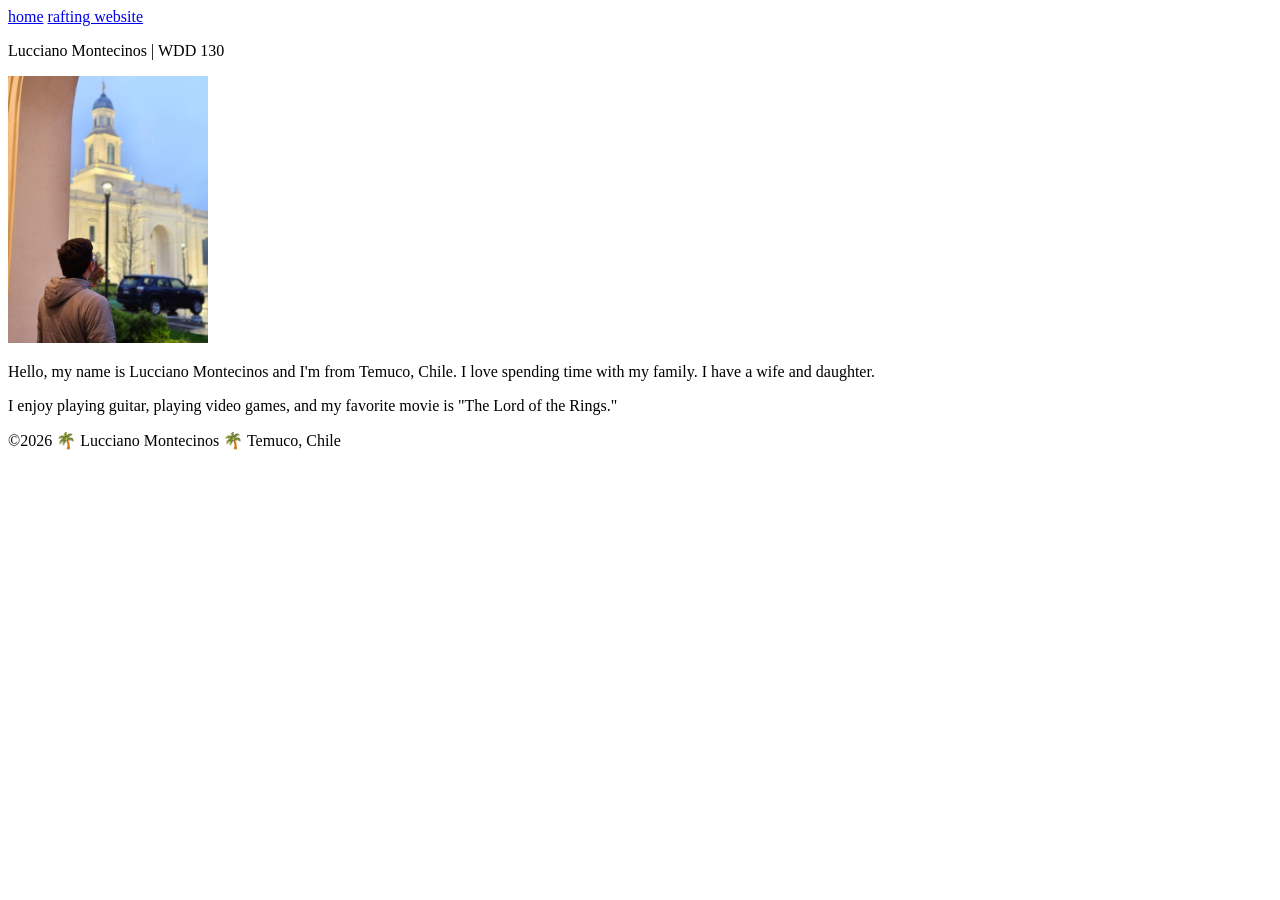
==== index.html @ 5b39c943 "me in a few words" ====
<!DOCTYPE html>
<html lang="en-US">

<head>
    <meta charset="UTF-8">
    <meta name="viewport" content="width=device-width, initial-scale=1.0">
    <title>Lucciano Montecinos | WDD 130 </title>
</head>

<body>
    <header>
        <nav>
            <a href="#">home</a>
            <a href="wwr/">rafting website</a>
        </nav>
    </header>
    <main>
        <p>Lucciano Montecinos | WDD 130 </p>
        <img src="images/profile.jpg" alt="This is me in the temple" width="200">
        <p>Hello, my name is Lucciano Montecinos and I'm from Temuco, Chile. I love spending time
            with my family. I have a wife and daughter.</p>
        <p>I enjoy playing guitar, playing video games, and my favorite
            movie is "The Lord of the Rings."</p>

    </main>
    <footer>
        <p>©2026 🌴 Lucciano Montecinos 🌴 Temuco, Chile</p>
    </footer>
</body>

</html>
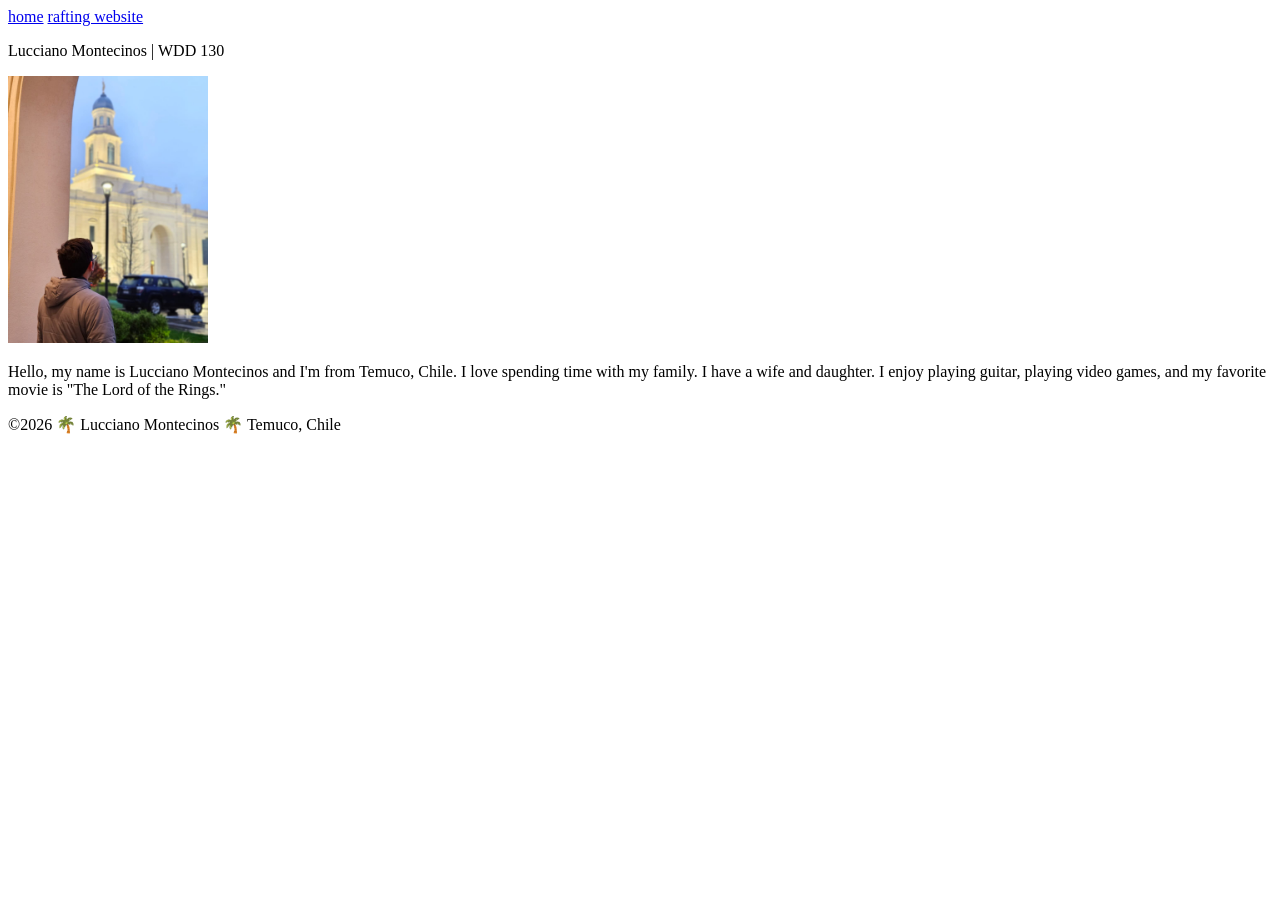
==== commit 7de371a2: "something about me pt. 2" ====
--- a/index.html
+++ b/index.html
@@ -18,8 +18,8 @@
         <p>Lucciano Montecinos | WDD 130 </p>
         <img src="images/profile.jpg" alt="This is me in the temple" width="200">
         <p>Hello, my name is Lucciano Montecinos and I'm from Temuco, Chile. I love spending time
-            with my family. I have a wife and daughter.</p>
-        <p>I enjoy playing guitar, playing video games, and my favorite
+            with my family. I have a wife and daughter. I enjoy playing guitar, playing video games,
+            and my favorite
             movie is "The Lord of the Rings."</p>
 
     </main>
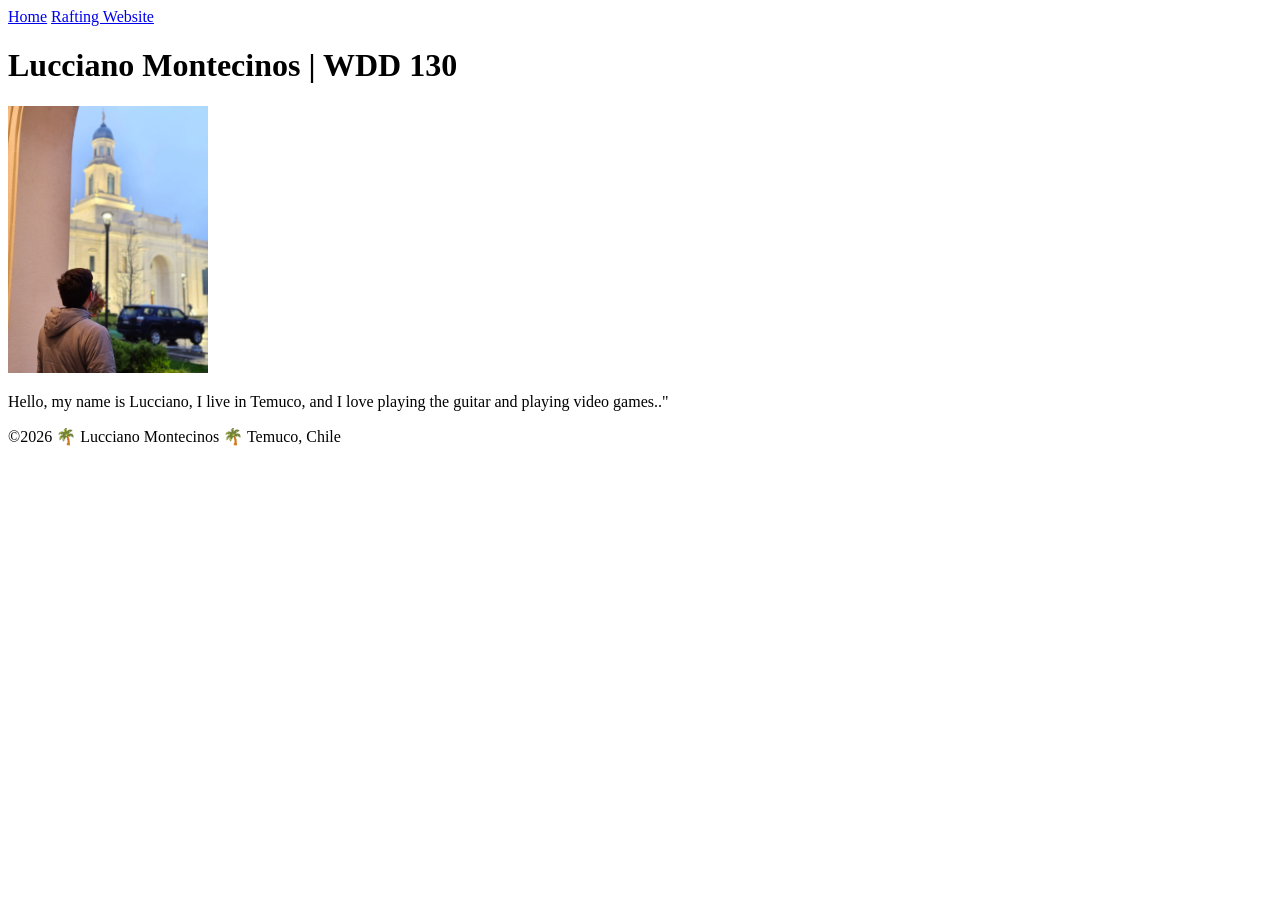
==== commit f6a8d936: "me in a few word pt.2" ====
--- a/index.html
+++ b/index.html
@@ -10,18 +10,16 @@
 <body>
     <header>
         <nav>
-            <a href="#">home</a>
-            <a href="wwr/">rafting website</a>
+            <a href="#">Home</a>
+            <a href="wwr/">Rafting Website</a>
         </nav>
     </header>
     <main>
-        <p>Lucciano Montecinos | WDD 130 </p>
+        <h1>Lucciano Montecinos | WDD 130</h1>
+
         <img src="images/profile.jpg" alt="This is me in the temple" width="200">
-        <p>Hello, my name is Lucciano Montecinos and I'm from Temuco, Chile. I love spending time
-            with my family. I have a wife and daughter. I enjoy playing guitar, playing video games,
-            and my favorite
-            movie is "The Lord of the Rings."</p>
-
+        <p>Hello, my name is Lucciano, I live in Temuco, and I love playing the guitar and playing
+            video games.."</p>
     </main>
     <footer>
         <p>©2026 🌴 Lucciano Montecinos 🌴 Temuco, Chile</p>
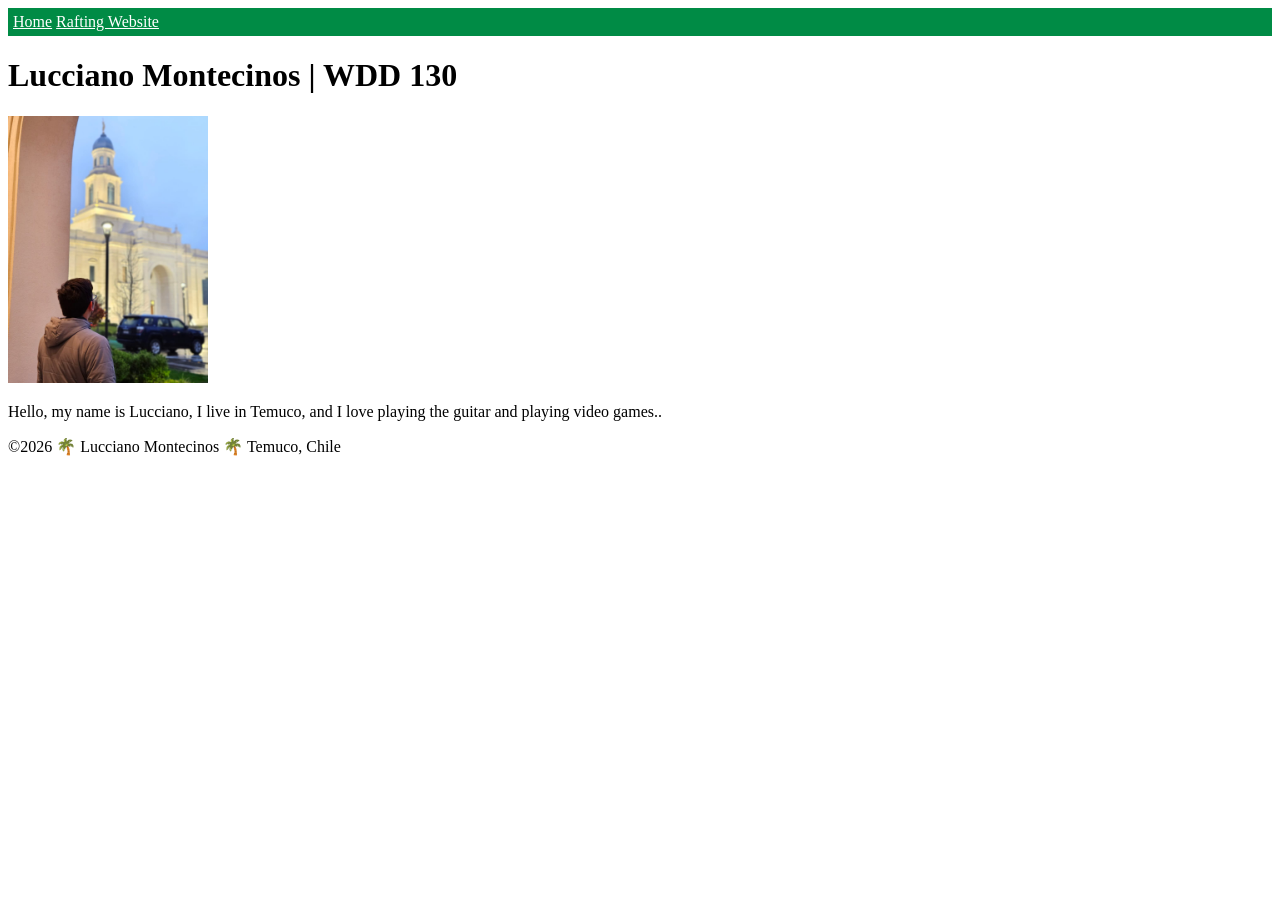
==== commit 80ea58a5: "first styles" ====
--- a/index.html
+++ b/index.html
@@ -2,6 +2,7 @@
 <html lang="en-US">
 
 <head>
+    <link rel="stylesheet" href="styles/styles.css">
     <meta charset="UTF-8">
     <meta name="viewport" content="width=device-width, initial-scale=1.0">
     <title>Lucciano Montecinos | WDD 130 </title>
@@ -19,7 +20,7 @@
 
         <img src="images/profile.jpg" alt="This is me in the temple" width="200">
         <p>Hello, my name is Lucciano, I live in Temuco, and I love playing the guitar and playing
-            video games.."</p>
+            video games..</p>
     </main>
     <footer>
         <p>©2026 🌴 Lucciano Montecinos 🌴 Temuco, Chile</p>
--- a/styles/styles.css
+++ b/styles/styles.css
@@ -0,0 +1,8 @@
+nav {
+    background-color: rgb(0, 139, 69);
+    padding: 5px;
+}
+
+a {
+    color: white;
+}
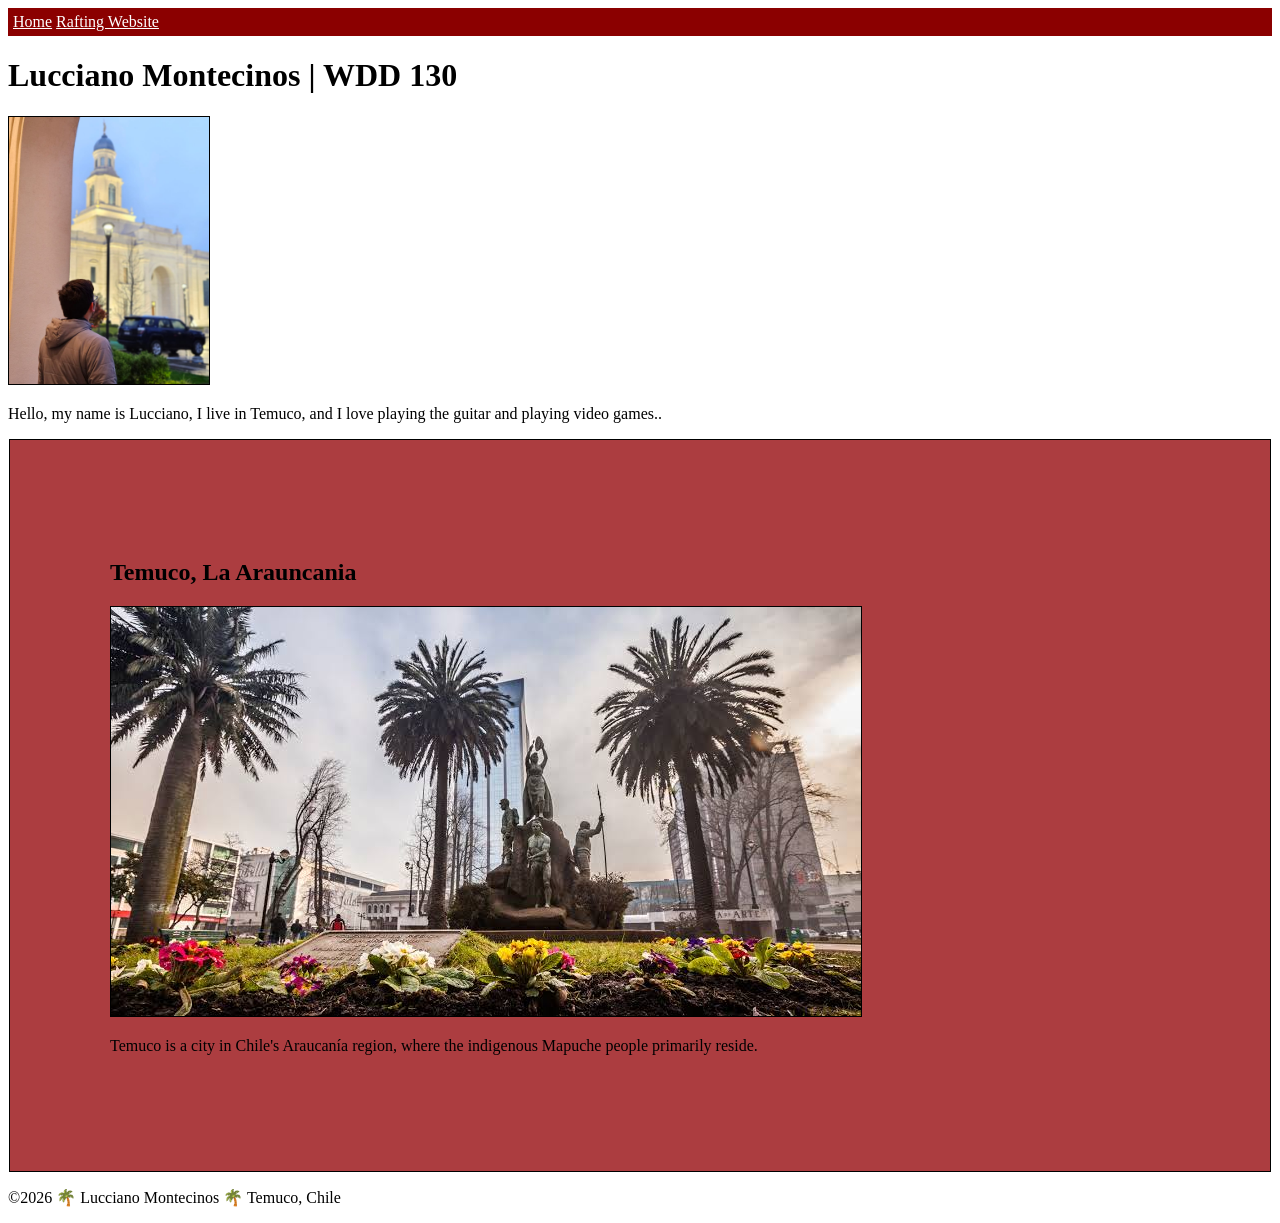
==== commit 54a22346: "second activity try one" ====
--- a/index.html
+++ b/index.html
@@ -2,16 +2,21 @@
 <html lang="en-US">
 
 <head>
+
+
     <link rel="stylesheet" href="styles/styles.css">
     <meta charset="UTF-8">
     <meta name="viewport" content="width=device-width, initial-scale=1.0">
     <title>Lucciano Montecinos | WDD 130 </title>
+    <meta name="description"
+      content="Describe your home page here using keywords like your name, the course, the purpose of the page.">
+    <meta name="author" content="Your name">
 </head>
 
 <body>
     <header>
         <nav>
-            <a href="#">Home</a>
+            <a href="#  ">Home</a>
             <a href="wwr/">Rafting Website</a>
         </nav>
     </header>
@@ -22,6 +27,12 @@
         <p>Hello, my name is Lucciano, I live in Temuco, and I love playing the guitar and playing
             video games..</p>
     </main>
+    <aside>
+        <h2>Temuco, La Arauncania</h2>
+        <img src="images/temuco.jpg" alt="Temuco City">
+        <p>Temuco is a city in Chile's Araucanía region, where the indigenous Mapuche people
+            primarily reside.</p>
+    </aside>
     <footer>
         <p>©2026 🌴 Lucciano Montecinos 🌴 Temuco, Chile</p>
     </footer>
--- a/styles/styles.css
+++ b/styles/styles.css
@@ -1,8 +1,31 @@
 nav {
-    background-color: rgb(0, 139, 69);
+    background-color: darkred;
     padding: 5px;
 }
 
+img {
+    border: 1px solid black;
+}
+
 a {
-    color: white;
+    color: white
+}
+
+p {
+    color: black;
+    /* Un color crema/blanquecino */
+}
+
+main {
+    max-width: 840px;
+}
+
+aside {
+    width: 100px 150px;
+    margin: 1px;
+    border: 1px solid black;
+    padding: 100px;
+    background-color: rgba(154 19 23 / 0.82);
+    color: black;
+
 }
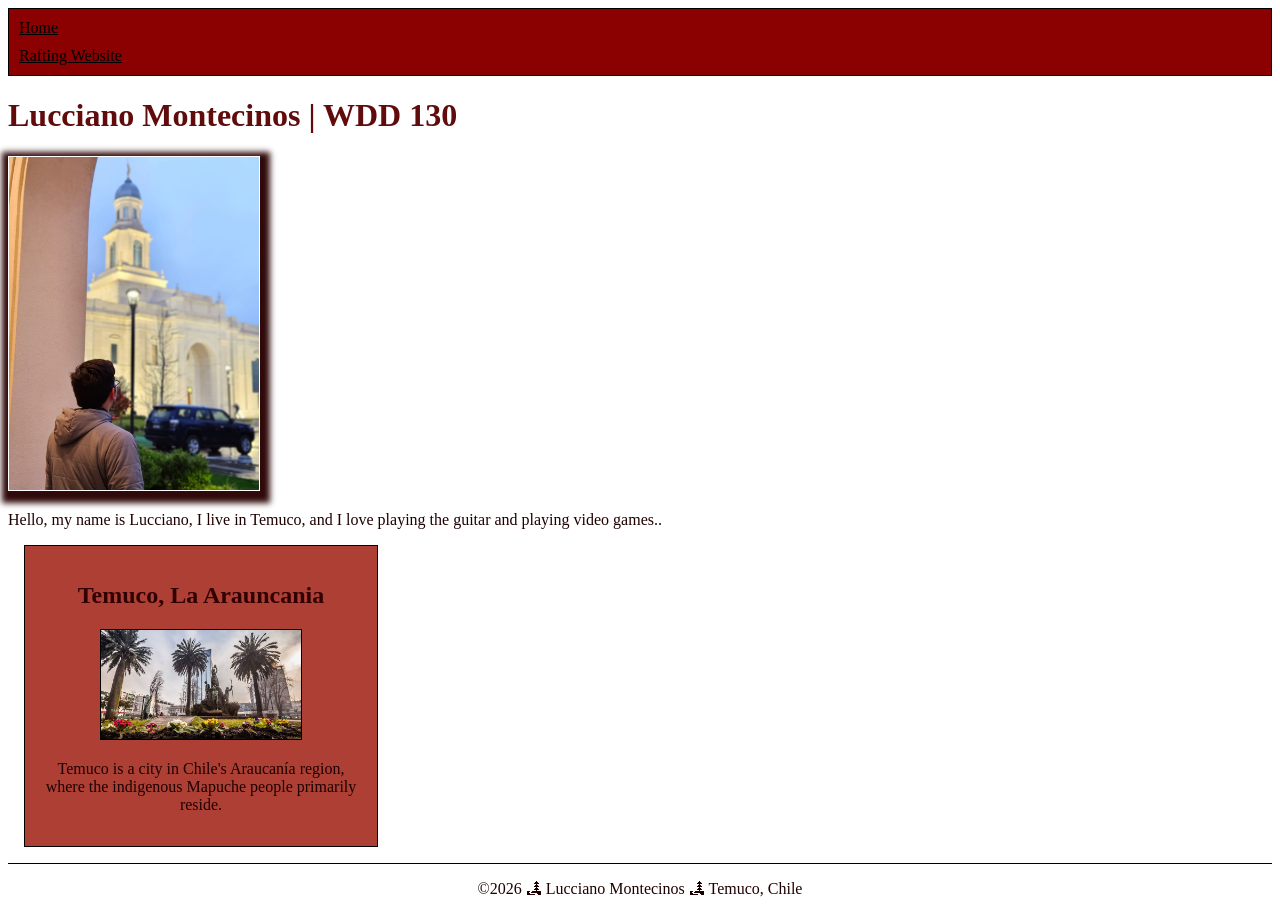
==== commit f78cbc10: "homeworkpt 4" ====
--- a/index.html
+++ b/index.html
@@ -34,7 +34,7 @@
             primarily reside.</p>
     </aside>
     <footer>
-        <p>©2026 🌴 Lucciano Montecinos 🌴 Temuco, Chile</p>
+        <p>©2026 🏞 Lucciano Montecinos 🏞 Temuco, Chile</p>
     </footer>
 </body>
 
--- a/styles/styles.css
+++ b/styles/styles.css
@@ -1,31 +1,66 @@
-nav {
-    background-color: darkred;
-    padding: 5px;
-}
+        nav {
+            display: block;
+            background-color: darkred;
+            padding: 5px;
+            border: 1px solid black;
+        }
 
-img {
-    border: 1px solid black;
-}
+        nav a {
+            color: rgb(0, 0, 0);
+            padding: 5px;
+            display: block;
 
-a {
-    color: white
-}
+        }
 
-p {
-    color: black;
-    /* Un color crema/blanquecino */
-}
+        img {
+            border: 1px solid black;
+            background-repeat: repeat-x;
+        }
 
-main {
-    max-width: 840px;
-}
+        h1 {
+            color: #610c0c;
+        }
 
-aside {
-    width: 100px 150px;
-    margin: 1px;
-    border: 1px solid black;
-    padding: 100px;
-    background-color: rgba(154 19 23 / 0.82);
-    color: black;
+        a {
+            color: rgb(255, 129, 129)
+        }
 
-}+        p {
+            padding: 0;
+            color: #1f0000;
+        }
+
+        main {
+            max-width: fit-content;
+        }
+
+        main img {
+            width: 250px;
+            height: auto;
+            border: #000000;
+            padding: 1px;
+            box-shadow: 2px 4px 6px 8px #300a0a;
+
+        }
+
+        aside img {
+            width: 200px;
+            height: auto;
+        }
+
+        aside {
+            width: 20rem;
+            margin: 1rem;
+            border: 1px solid black;
+            padding: 1rem;
+            background-color: rgba(163, 38, 26, 0.884);
+            color: #310101;
+            text-align: center;
+
+        }
+
+        footer {
+            margin-top: 5px;
+            border-top: 1px solid #000;
+            text-align: center;
+        }
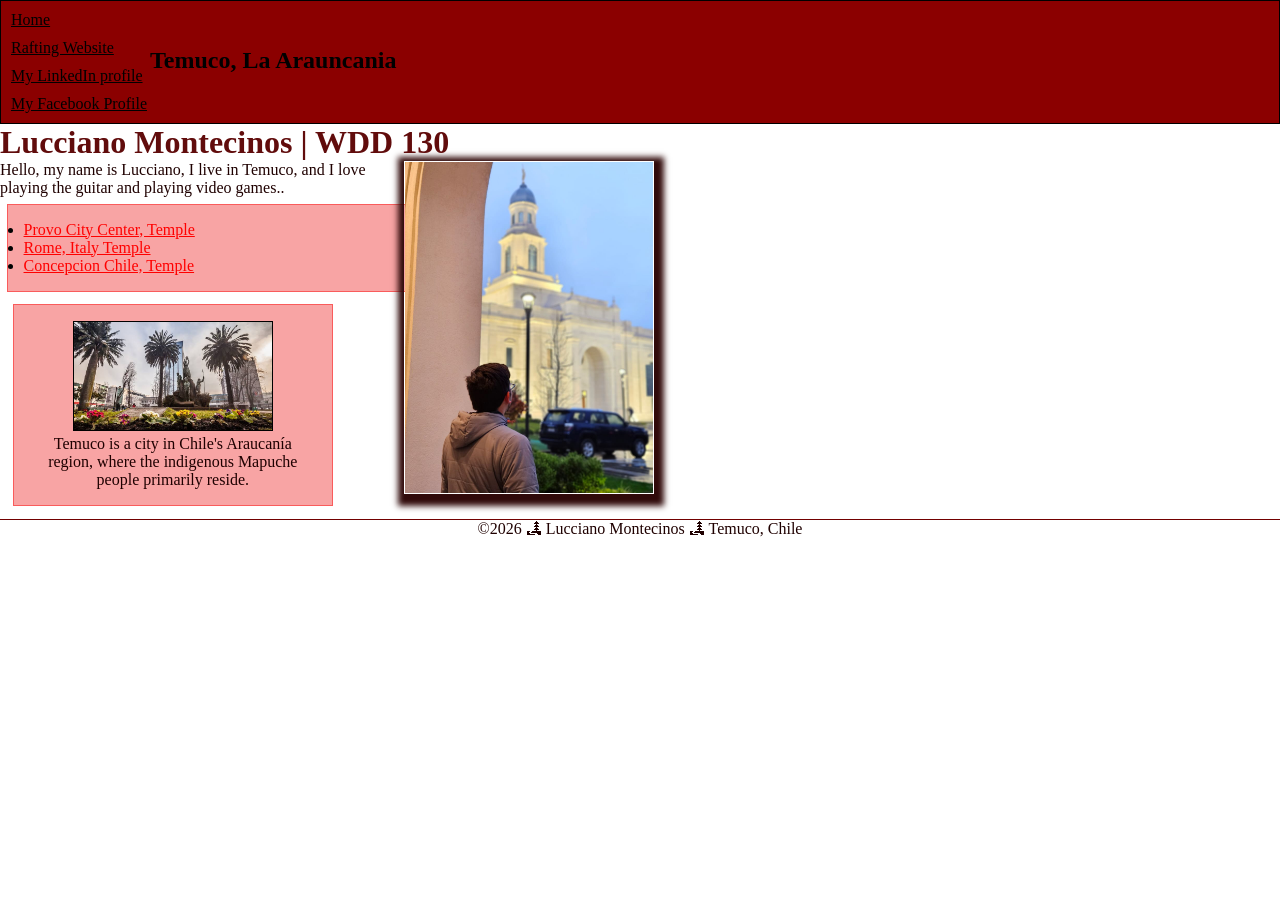
==== commit d368de28: "long activity week 3" ====
--- a/index.html
+++ b/index.html
@@ -18,6 +18,10 @@
         <nav>
             <a href="#  ">Home</a>
             <a href="wwr/">Rafting Website</a>
+            <a href="https://www.linkedin.com/in/lucciano-montecinos-211493408/">My LinkedIn
+                profile</a>
+            <a href="https://www.facebook.com/lucciano.montecinos.olivares.2025">My Facebook
+                Profile</a>
         </nav>
     </header>
     <main>
@@ -26,8 +30,16 @@
         <img src="images/profile.jpg" alt="This is me in the temple" width="200">
         <p>Hello, my name is Lucciano, I live in Temuco, and I love playing the guitar and playing
             video games..</p>
+        <ul class="box">
+            <li><a href="https://churchofjesuschristtemples.org/provo-city-center-temple/">Provo
+                    City Center, Temple</a></li>
+            <li><a href="https://churchofjesuschristtemples.org/rome-italy-temple/">Rome, Italy
+                    Temple</a></li>
+            <li><a href="https://churchofjesuschristtemples.org/concepcion-chile-temple/">Concepcion
+                    Chile, Temple</a></li>
+        </ul>
     </main>
-    <aside>
+    <aside class="box">
         <h2>Temuco, La Arauncania</h2>
         <img src="images/temuco.jpg" alt="Temuco City">
         <p>Temuco is a city in Chile's Araucanía region, where the indigenous Mapuche people
--- a/styles/styles.css
+++ b/styles/styles.css
@@ -1,66 +1,89 @@
-        nav {
-            display: block;
-            background-color: darkred;
-            padding: 5px;
-            border: 1px solid black;
-        }
+nav {
+    display: block;
+    background-color: darkred;
+    padding: 5px;
+    border: 1px solid black;
+}
 
-        nav a {
-            color: rgb(0, 0, 0);
-            padding: 5px;
-            display: block;
+nav a {
+    color: rgb(0, 0, 0);
+    padding: 5px;
+    display: block;
 
-        }
+}
 
-        img {
-            border: 1px solid black;
-            background-repeat: repeat-x;
-        }
+img {
+    border: 1px solid black;
+    background-repeat: repeat-x;
+}
 
-        h1 {
-            color: #610c0c;
-        }
+h1 {
+    color: #610c0c;
+}
 
-        a {
-            color: rgb(255, 129, 129)
-        }
+a {
+    color: rgb(255, 0, 0)
+}
 
-        p {
-            padding: 0;
-            color: #1f0000;
-        }
+p {
+    padding: 0;
+    color: #1f0000;
+}
 
-        main {
-            max-width: fit-content;
-        }
+main {
+    max-width: fit-content;
+}
 
-        main img {
-            width: 250px;
-            height: auto;
-            border: #000000;
-            padding: 1px;
-            box-shadow: 2px 4px 6px 8px #300a0a;
+main img {
+    width: 250px;
+    height: auto;
+    border: #000000;
+    padding: 1px;
+    box-shadow: 2px 4px 6px 8px #300a0a;
+    float: right;
 
-        }
+}
 
-        aside img {
-            width: 200px;
-            height: auto;
-        }
+aside img {
+    width: 200px;
+    height: auto;
+}
 
-        aside {
-            width: 20rem;
-            margin: 1rem;
-            border: 1px solid black;
-            padding: 1rem;
-            background-color: rgba(163, 38, 26, 0.884);
-            color: #310101;
-            text-align: center;
+aside {
+    width: 20rem;
+    margin: 1rem;
+    border: 1px solid rgb(3, 3, 3);
+    padding: 1rem;
+    background-color: rgba(163, 38, 26, 0.884);
+    color: #310101;
+    text-align: center;
 
-        }
+}
 
-        footer {
-            margin-top: 5px;
-            border-top: 1px solid #000;
-            text-align: center;
-        }+footer {
+    margin-top: 5px;
+    border-top: 1px solid #720000;
+    text-align: center;
+}
+
+* {
+    margin: 0;
+    padding: 0;
+    box-sizing: border-box;
+}
+
+aside h2 {
+    position: absolute;
+    top: 47px;
+    left: 150px;
+}
+
+/* Class Selectors */
+
+.box {
+    margin: 1%;
+    border: 1px solid rgba(247, 0, 0, 0.438);
+    padding: 1rem;
+    background-color: #f1525285;
+    color: #000;
+}
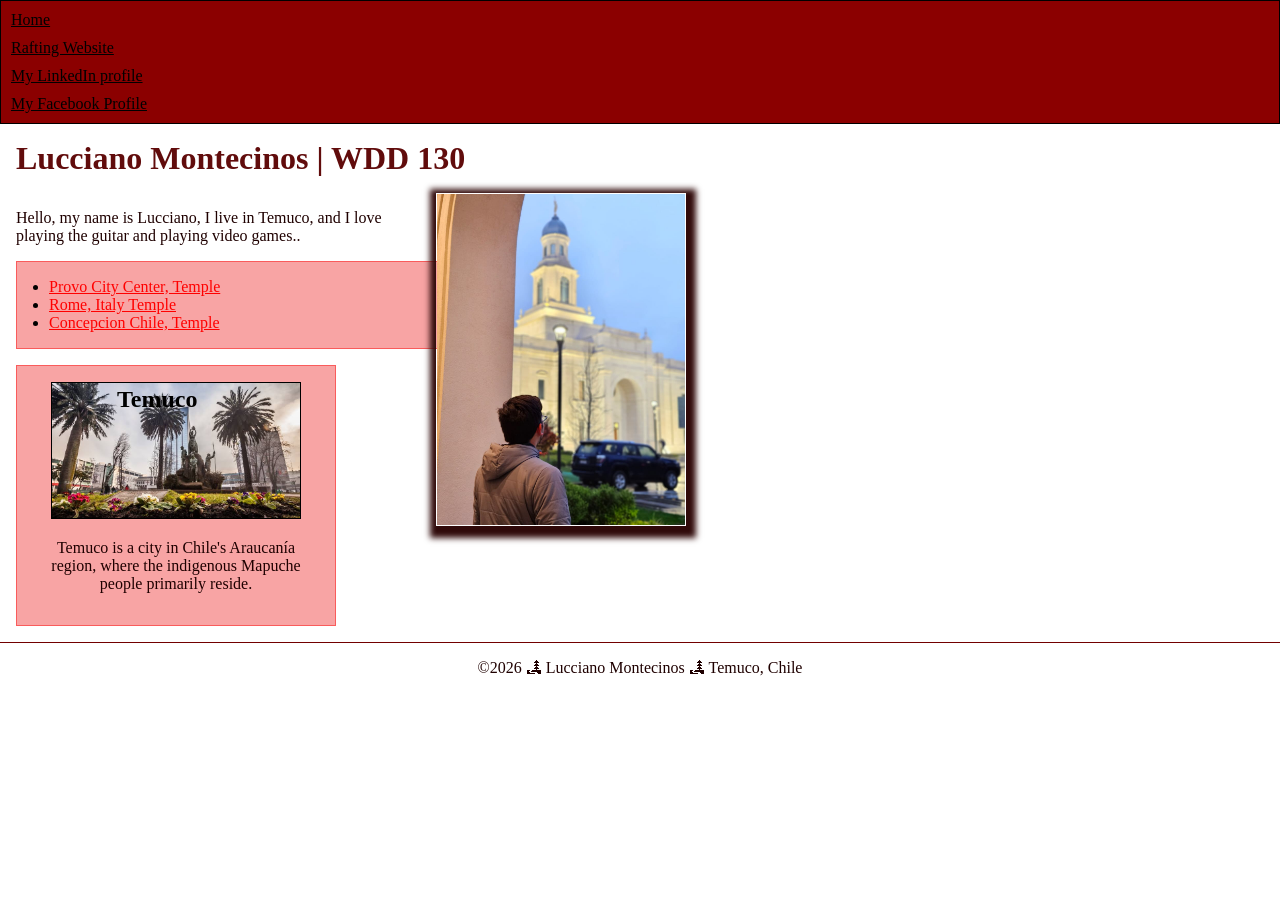
==== commit 2b5d74eb: "week 3 assigments" ====
--- a/index.html
+++ b/index.html
@@ -2,8 +2,6 @@
 <html lang="en-US">
 
 <head>
-
-
     <link rel="stylesheet" href="styles/styles.css">
     <meta charset="UTF-8">
     <meta name="viewport" content="width=device-width, initial-scale=1.0">
@@ -30,7 +28,7 @@
         <img src="images/profile.jpg" alt="This is me in the temple" width="200">
         <p>Hello, my name is Lucciano, I live in Temuco, and I love playing the guitar and playing
             video games..</p>
-        <ul class="box">
+        <ul class="box indent">
             <li><a href="https://churchofjesuschristtemples.org/provo-city-center-temple/">Provo
                     City Center, Temple</a></li>
             <li><a href="https://churchofjesuschristtemples.org/rome-italy-temple/">Rome, Italy
@@ -40,7 +38,7 @@
         </ul>
     </main>
     <aside class="box">
-        <h2>Temuco, La Arauncania</h2>
+        <h2>Temuco </h2>
         <img src="images/temuco.jpg" alt="Temuco City">
         <p>Temuco is a city in Chile's Araucanía region, where the indigenous Mapuche people
             primarily reside.</p>
--- a/styles/styles.css
+++ b/styles/styles.css
@@ -1,24 +1,34 @@
+:root {
+    --color: rgb(0, 0, 0);
+}
+
+body {
+    font-size: 16px;
+    font-family: Playfair Display;
+}
+
 nav {
     display: block;
     background-color: darkred;
     padding: 5px;
-    border: 1px solid black;
+    border: 1px solid var(--color);
 }
 
 nav a {
-    color: rgb(0, 0, 0);
+    color: var(--color);
     padding: 5px;
     display: block;
 
 }
 
 img {
-    border: 1px solid black;
+    border: 1px solid var(--color);
     background-repeat: repeat-x;
 }
 
 h1 {
     color: #610c0c;
+    padding: 1rem;
 }
 
 a {
@@ -26,6 +36,7 @@
 }
 
 p {
+    margin: 1rem;
     padding: 0;
     color: #1f0000;
 }
@@ -37,27 +48,29 @@
 main img {
     width: 250px;
     height: auto;
-    border: #000000;
+    border: var(--color);
     padding: 1px;
     box-shadow: 2px 4px 6px 8px #300a0a;
     float: right;
+    margin: 0rem 0rem 1rem 1rem;
 
 }
 
 aside img {
-    width: 200px;
+    width: 250px;
     height: auto;
+
 }
 
 aside {
     width: 20rem;
     margin: 1rem;
-    border: 1px solid rgb(3, 3, 3);
+    border: 1px solid rgb(88, 87, 87);
     padding: 1rem;
     background-color: rgba(163, 38, 26, 0.884);
     color: #310101;
     text-align: center;
-
+    position: relative
 }
 
 footer {
@@ -74,16 +87,21 @@
 
 aside h2 {
     position: absolute;
-    top: 47px;
-    left: 150px;
+    top: 20px;
+    left: 100px;
+
 }
 
 /* Class Selectors */
 
 .box {
-    margin: 1%;
+    margin: 1rem;
     border: 1px solid rgba(247, 0, 0, 0.438);
     padding: 1rem;
     background-color: #f1525285;
-    color: #000;
+    color: var(--color);
+}
+
+.indent {
+    padding-left: 2rem;
 }
